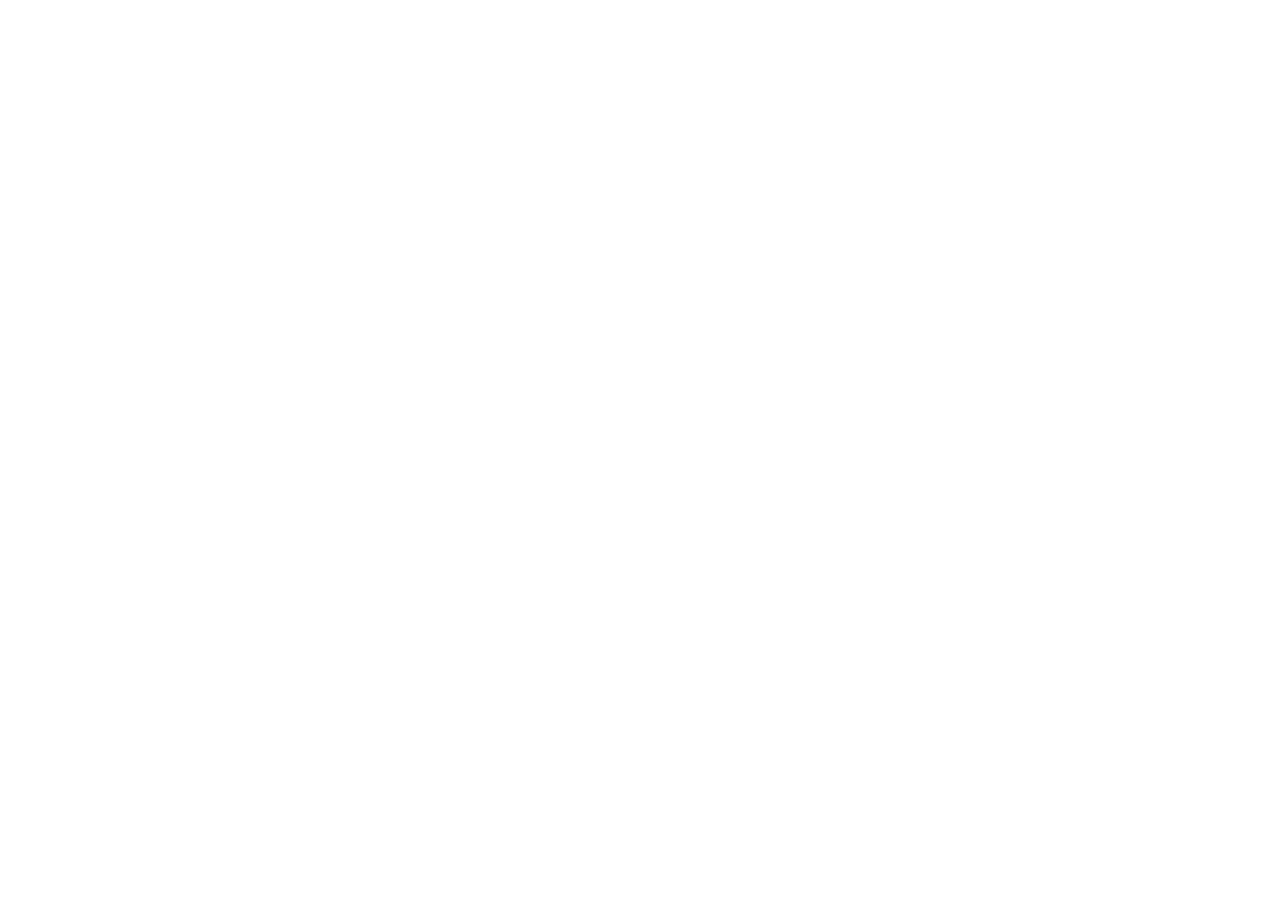
==== UI/html/index.html @ 3c255c6b "add new party, edit party, office interest and reset password pages" ====
<!DOCTYPE html>
<html lang="en">
<head>
    <meta charset="UTF-8">
    <meta name="viewport" content="width=device-width, initial-scale=1.0">
    <title> politico</title>
</head>
<body>
    
</body>
</html>
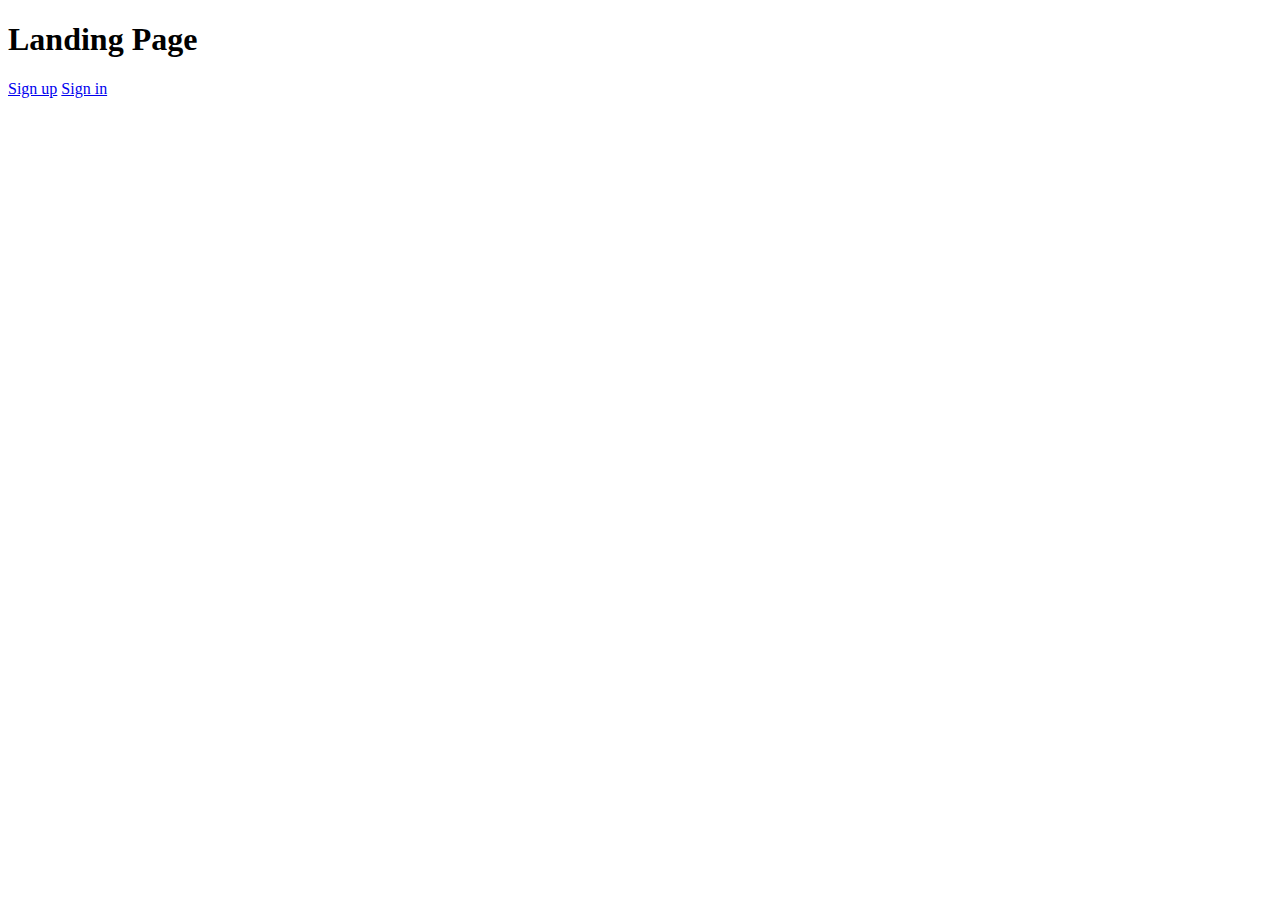
==== commit cc07d5cf: "saving all the work" ====
--- a/UI/html/index.html
+++ b/UI/html/index.html
@@ -6,6 +6,11 @@
     <title> politico</title>
 </head>
 <body>
+    <h1>Landing Page</h1>
+    <a href="sign_up.html">Sign up</a>
+    <a href="sign_in.html">Sign in</a>
+
+
     
 </body>
 </html>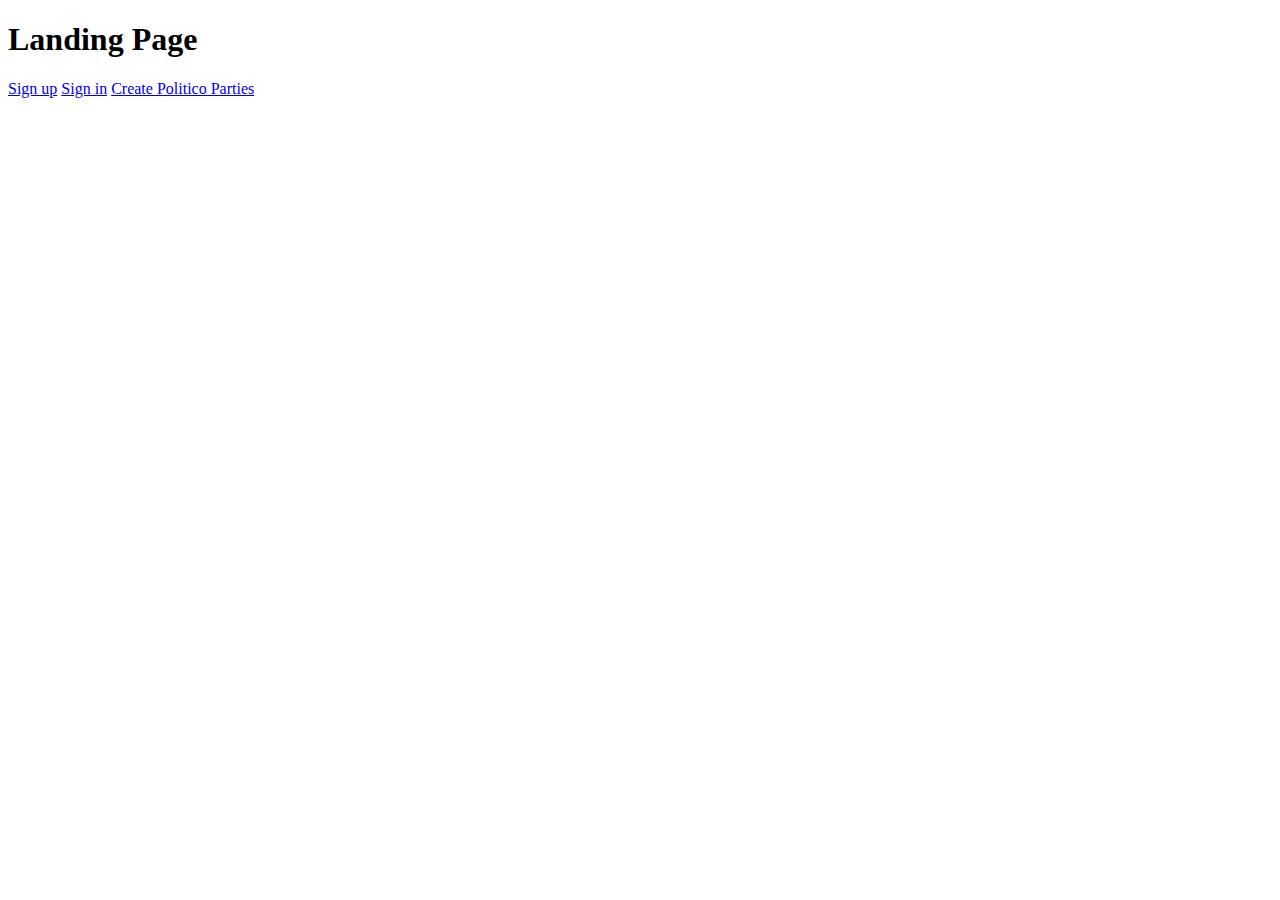
==== commit 89b0982a: "adding all the files" ====
--- a/UI/html/index.html
+++ b/UI/html/index.html
@@ -9,6 +9,7 @@
     <h1>Landing Page</h1>
     <a href="sign_up.html">Sign up</a>
     <a href="sign_in.html">Sign in</a>
+    <a href="new_party.html">Create Politico Parties</a>
 
 
     
